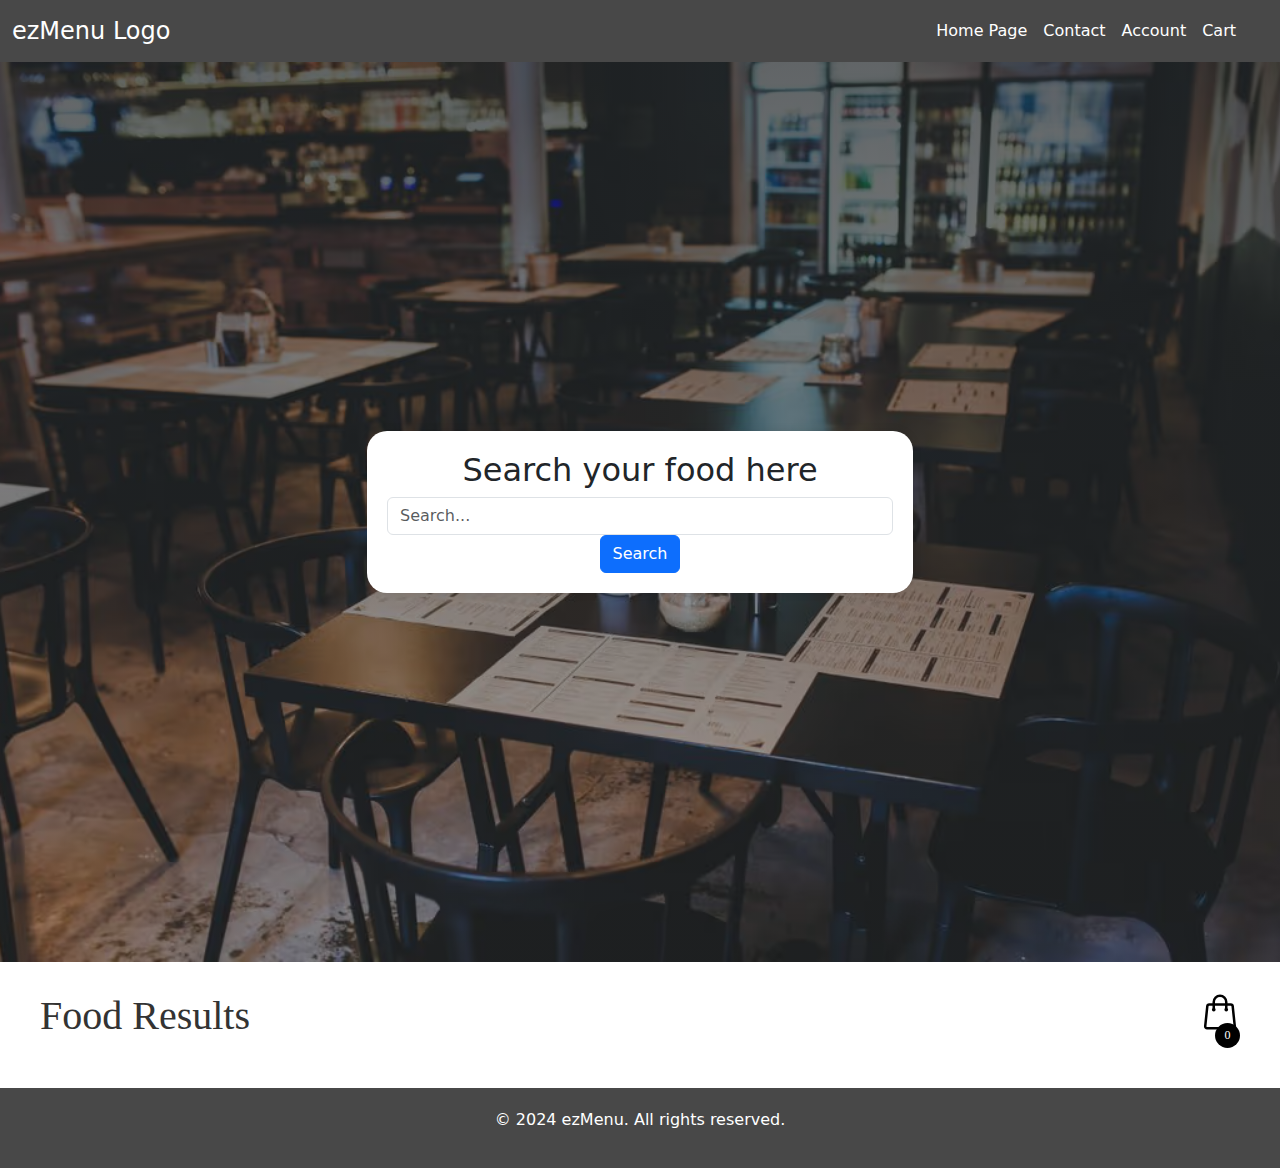
==== frontend/index.html @ d2252c87 "push bad commit" ====
<!DOCTYPE html>
<html lang="en">

<head>
  <meta charset="UTF-8">
  <meta http-equiv="X-UA-Compatible" content="IE=edge">
  <meta name="viewport" content="width=device-width, initial-scale=1.0">
  <title>ezMenu</title>
  <meta name="description" content="Web personal a modo de curriculum de Gonzalo De Los Reyes Sánchez.">
  <meta name="keywords"
    content="menu, crear menu, restaurante, carta, recetas, generador de menus, generador de cartas, qr menu, aprender recetas">
  <meta name="author" content="ezMenu">
  <meta name="copyright" content="ezMenu">
  <link rel="icon" href="assets/logo.png">
  <!-- Enlace a la biblioteca de Bootstrap -->
  <link href="https://cdn.jsdelivr.net/npm/bootstrap@5.3.0/dist/css/bootstrap.min.css" rel="stylesheet">
  <!-- Estilos personalizados -->
  <link rel="stylesheet" href="./css/style.css">
</head>

<body>

  <!-- Header con el navbar -->
  <header>
    <nav class="navbar navbar-expand-lg navbar-light bg-light">
      <div class="container-fluid">
        <a class="navbar-brand" href="#">ezMenu Logo</a>
        <button class="navbar-toggler" type="button" data-bs-toggle="collapse" data-bs-target="#navbarSupportedContent"
          aria-controls="navbarSupportedContent" aria-expanded="false" aria-label="Toggle navigation">
          <span class="navbar-toggler-icon"></span>
        </button>
        <div class="collapse navbar-collapse" id="navbarSupportedContent">
          <ul class="navbar-nav ms-auto mb-2 mb-lg-0 me-4">
            <li class="nav-item">
              <a class="nav-link" href="#">Home Page</a>
            </li>
            <li class="nav-item">
              <a class="nav-link" href="#">Contact</a>
            </li>
            <li class="nav-item">
              <a class="nav-link" href="#">Account</a>
            </li>
            <li class="nav-item">
              <a class="nav-link" href=#carrito>Cart</a>
            </li>
          </ul>
        </div>
      </div>
    </nav>
  </header>

  <!-- Section Inicio-->
  <section class="inicio-section">
    <div class="container text-center">
      <div class="row">
        <div class="col-md-6 offset-md-3">
          <div class="search-box">
            <h2 class="text-center">Search your food here</h2>
            <form id="searchForm" action="#" class="text-center">
              <div class="form-group">
                <input id="searchInput" type="text" class="form-control" placeholder="Search...">
              </div>
              <button type="submit" class="btn btn-primary">Search</button>
            </form>
          </div>
        </div>
      </div>
    </div>
  </section>


  </section>
  <!-- Elemento de carga -->
  <div id="loader" style="display: none;">Cargando...</div>
  <section class="Prueba">


    <h1>Food Results</h1>

    <div class="container-icon">
      <div class="container-cart-icon">
        <svg xmlns="http://www.w3.org/2000/svg" fill="none" viewBox="0 0 24 24" stroke-width="1.5" stroke="currentColor"
          class="icon-cart">
          <path stroke-linecap="round" stroke-linejoin="round"
            d="M15.75 10.5V6a3.75 3.75 0 10-7.5 0v4.5m11.356-1.993l1.263 12c.07.665-.45 1.243-1.119 1.243H4.25a1.125 1.125 0 01-1.12-1.243l1.264-12A1.125 1.125 0 015.513 7.5h12.974c.576 0 1.059.435 1.119 1.007zM8.625 10.5a.375.375 0 11-.75 0 .375.375 0 01.75 0zm7.5 0a.375.375 0 11-.75 0 .375.375 0 01.75 0z" />
        </svg>
        <div class="count-products">
          <span id="contador-productos">0</span>
        </div>
      </div>

      <div class="container-cart-products hidden-cart">
        <div class="row-product hidden">
          <div class="cart-product">
            <div class="info-cart-product">
              <span class="cantidad-producto-carrito">1</span>
              <p class="titulo-producto-carrito">Zapatos Nike</p>
              <span class="precio-producto-carrito">$80</span>
            </div>
            <svg xmlns="http://www.w3.org/2000/svg" fill="none" viewBox="0 0 24 24" stroke-width="1.5"
              stroke="currentColor" class="icon-close">
              <path stroke-linecap="round" stroke-linejoin="round" d="M6 18L18 6M6 6l12 12" />
            </svg>
          </div>
        </div>

        <div class="cart-total hidden">
          <h3>Total:</h3>
          <span class="total-pagar">$0</span>
        </div>
        <h3><button class= "crear-menu hidden" id="crearMenu-btn">Crear Menu</button></h3>
        <p class="cart-empty">El carrito está vacío</p>
      </div>
    </div>

  </section>
  <section id="carrito" class="container-items">
  <button id="qr_boton">Generar QR</button>

  </section>


  <!-- Footer -->
  <footer class="text-center mt-auto">
    <p>© 2024 ezMenu. All rights reserved.</p>
  </footer>

  <script src="./js/script.js" type="module"></script>
  <!-- Script de Bootstrap (opcional si deseas funcionalidades como el navbar-toggle) -->
  <script src="https://cdn.jsdelivr.net/npm/bootstrap@5.3.0/dist/js/bootstrap.bundle.min.js"></script>
</body>
</html>
---- frontend/css/style.css ----
/* Me permite deslizar cuando hago clic en los links del menu */
html {
  scroll-behavior: smooth;
}
/* Estilos para el logo */
header .bg-light {
  --bs-bg-opacity: 1;
  background-color: #484848 !important; /* Reemplaza "tu-color" con el color que desees */
}
.nav {
  color: white;
}
.navbar-brand {
    font-size: 1.5rem;
    color: white;
  }
.nav-link {
  color: white;
}
/* Estilos para el footer */
footer {
    background-color: #484848;
    color: white;
    padding: 20px 0;
}
/* Section Inicio */

.inicio-section {
  height: 100vh;
  background: linear-gradient(
      to top,
      rgba(30, 35, 38, 0.4),
      rgba(30, 35, 38, 0.7)
    ),
    url('../assets/img/restaurant.png');
  background-size: cover;
  background-position: center;
  display: flex;
  justify-content: center;
  align-items: center;
  position: relative;
}

.search-box {
  background-color: white; /* Fondo blanco */
  padding: 20px;
  border-radius: 20px; /* Bordes redondeados */
  box-shadow: 0 0 10px rgba(0, 0, 0, 0.1); /* Sombra */
}

/* Section Cards */
.cards-section {
  padding: 50px 0;
  background-color: #f8f9fa;
}

/*Carrito*/
.container-items{
  margin: 0 auto;
  max-width: 1200px;
  font-family: 'Lato';
  color: #333;
  display: grid;
  grid-template-columns: repeat(3, 1fr);
  gap: 20px;
}

.item{
  border-radius: 10px;
}

.item:hover{
  box-shadow: 0 10px 20px rgba(0, 0, 0, 0.20);
}


.item img{
  
  width: 100%;
  height: 300px;
  object-fit: cover;
  border-radius: 10px 10px 0 0;
  transition: all .5s;
  
}

.item figure{
  overflow: hidden;
}

.item:hover img{
  transform: scale(1.2);
}

.info-product{
  padding: 15px 30px;
  line-height: 2;
  display: flex;
  flex-direction: column;
  gap: 10px;
}

.price{
  font-size: 18px;
  font-weight: 900;
}

.info-product button{
  border: none;
  background: none;
  background-color: #000;
  color: #fff;
  padding: 15px 10px;
  cursor: pointer;
}

.cart-empty{
  padding: 20px;
  text-align: center;
}


.hidden{
  display: none;
}

.icon-cart{
  width: 40px;
  height: 40px;
  stroke: #000;
}

.icon-cart:hover{
  cursor: pointer;
}

img{
  max-width: 100%;
}

/*carrito v1.1*/
.Prueba{
  margin: 0 auto;
  max-width: 1200px;
  font-family: 'Lato';
  color: #333;
  display: flex;
  justify-content: space-between;
  padding: 30px 0 40px 0;
}

.container-icon{
  position: relative;
}

.count-products{
  position: absolute;
  top: 55%;
  right: 0;

  background-color: #000;
  color: #fff;
  width: 25px;
  height: 25px;

  display: flex;
  justify-content: center;
  align-items: center;
  border-radius: 50%;
}

#contador-productos{
  font-size: 12px;
}

.container-cart-products{
  position: absolute;
  top: 50px;
  right: 0;

  background-color: #fff;
  width: 400px;
  z-index: 1;
  box-shadow: 0 10px 20px rgba(0, 0, 0, 0.20);
  border-radius: 10px;
  
}

.cart-product{
  display: flex;
  align-items: center;
  justify-content: space-between;
  padding: 30px;

  border-bottom: 1px solid rgba(0, 0, 0, 0.20);

}

.info-cart-product{
  display: flex;
  justify-content: space-between;
  flex: 0.8;
}

.titulo-producto-carrito{
  font-size: 20px;
}

.precio-producto-carrito{
  font-weight: 700;
  font-size: 20px;
  margin-left: 10px;
}

.cantidad-producto-carrito{
  font-weight: 400;
  font-size: 20px;
}

.icon-close{
  width: 25px;
  height: 25px;
}

.icon-close:hover{
  stroke: red;
  cursor: pointer;
}

.cart-total{
  display: flex;
  justify-content: center;
  align-items: center;
  padding: 20px 0;
  gap: 20px;
}

.cart-total h3{
  font-size: 20px;
  font-weight: 700;
}

.total-pagar{
  font-size: 20px;
  font-weight: 900;
}

.hidden-cart{
  display: none;
}
#crearMenu-btn {
  margin-left: 100px;
  background-color: #007bff;
  color: #fff;
  border: none;
  padding: 8px 16px;
  cursor: pointer;
}

#crearMenu-btn:hover {
  background-color: #0056b3;
}
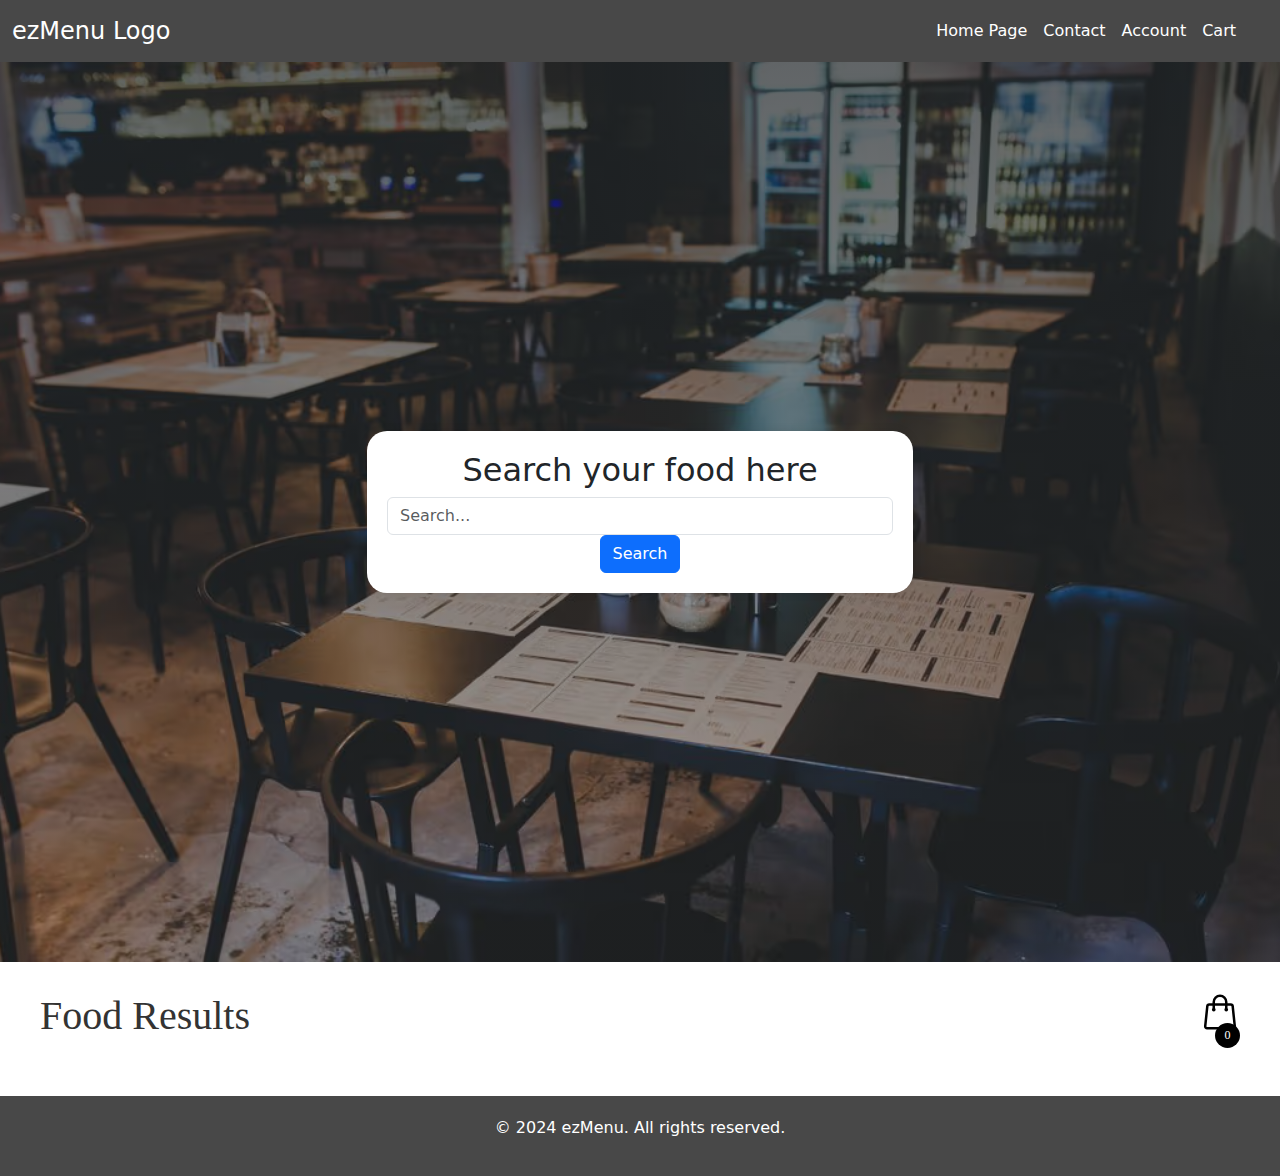
==== commit f1ffc4b5: "boton qr" ====
--- a/frontend/index.html
+++ b/frontend/index.html
@@ -108,7 +108,7 @@
           <h3>Total:</h3>
           <span class="total-pagar">$0</span>
         </div>
-        <h3><button class= "crear-menu hidden" id="crearMenu-btn">Crear Menu</button></h3>
+        
         <p class="cart-empty">El carrito está vacío</p>
       </div>
     </div>
@@ -118,6 +118,8 @@
   <button id="qr_boton">Generar QR</button>
 
   </section>
+  <h3><button class= "crear-menu hidden" id="crearMenu-btn">Crear Menu</button></h3>
+  <h3><button class= "crear-qr hidden" id="qr_boton">Generar QR</button></h3>
 
 
   <!-- Footer -->
--- a/frontend/css/style.css
+++ b/frontend/css/style.css
@@ -249,7 +249,7 @@
   display: none;
 }
 #crearMenu-btn {
-  margin-left: 100px;
+  margin-left: 870px;
   background-color: #007bff;
   color: #fff;
   border: none;
@@ -260,3 +260,15 @@
 #crearMenu-btn:hover {
   background-color: #0056b3;
 }
+#qr_boton {
+  margin-left: 870px;
+  background-color: #007bff;
+  color: #fff;
+  border: none;
+  padding: 8px 16px;
+  cursor: pointer;
+}
+
+#qr_boton {
+  background-color: #0056b3;
+}
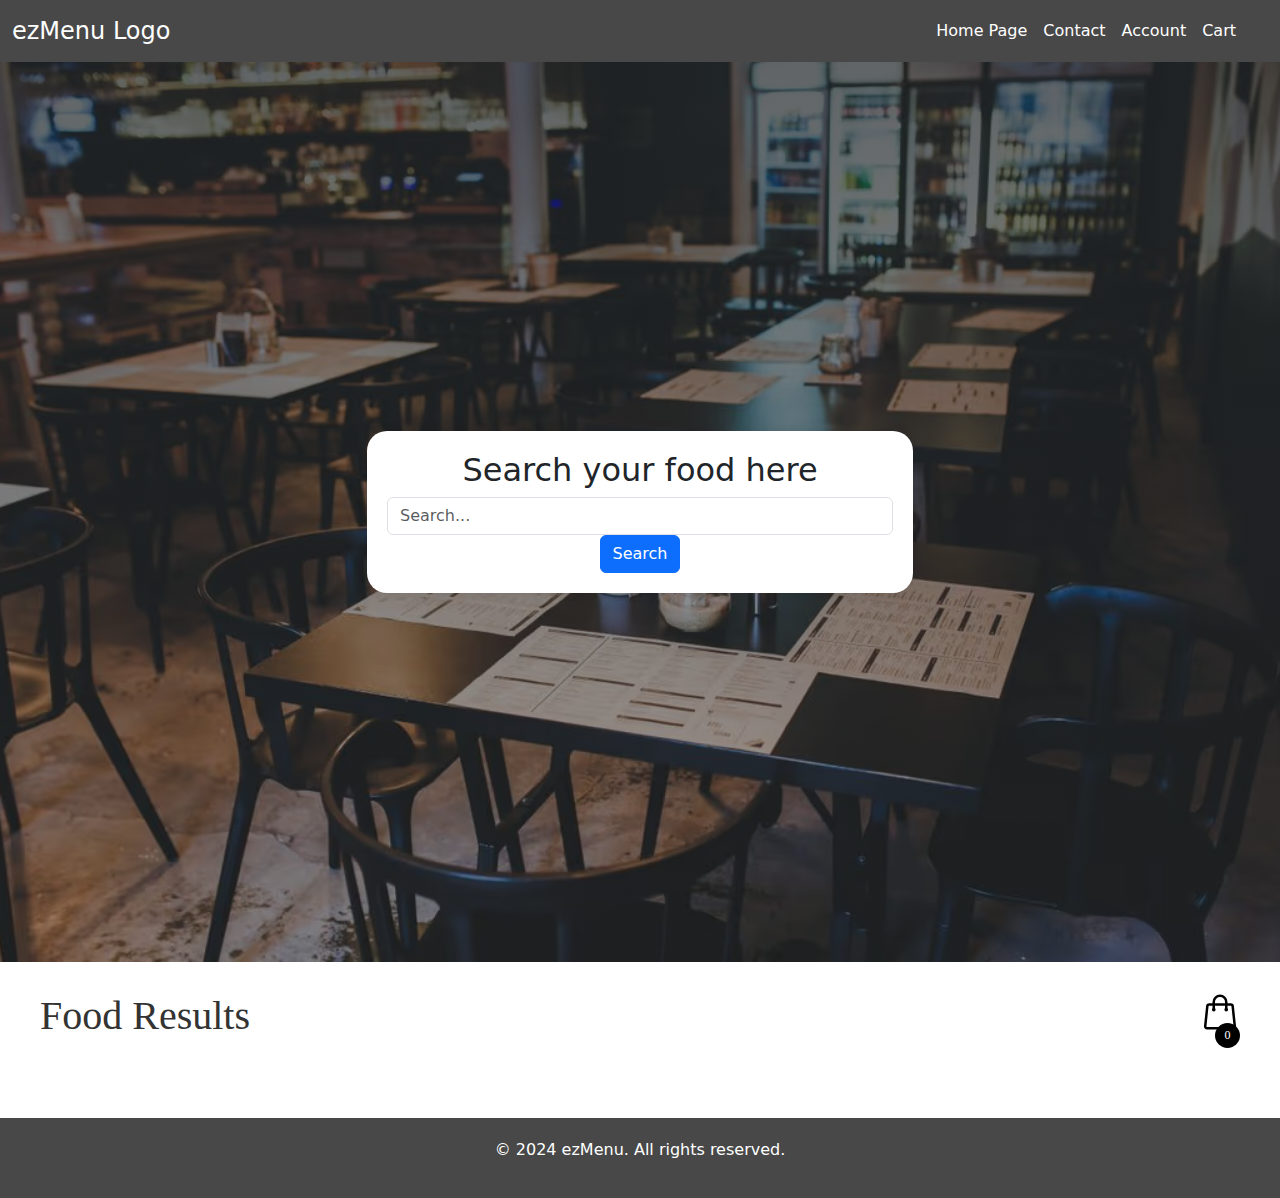
==== commit 35556ddf: "Mejorando frontend, refactorizando codigo." ====
--- a/frontend/index.html
+++ b/frontend/index.html
@@ -109,18 +109,27 @@
           <span class="total-pagar">$0</span>
         </div>
         
-        <p class="cart-empty">El carrito está vacío</p>
+        <p class="cart-empty">Cart is empty</p>
       </div>
     </div>
 
   </section>
   <section id="carrito" class="container-items">
-  <button id="qr_boton">Generar QR</button>
 
   </section>
-  <h3><button class= "crear-menu hidden" id="crearMenu-btn">Crear Menu</button></h3>
-  <h3><button class= "crear-qr hidden" id="qr_boton">Generar QR</button></h3>
-
+  <div class="container">
+    <div class="row">
+      <div class="col text-center">
+        <button class= "crear-menu hidden" id="crearMenu-btn">Create Menu</button>
+      </div>
+    </div>
+    <div class="row">
+      <div class="col text-center">
+        <button class= "crear-qr hidden" id="qr_boton">Generate QR</button>
+      </div>
+    </div>
+  </div>
+  
 
   <!-- Footer -->
   <footer class="text-center mt-auto">
--- a/frontend/css/style.css
+++ b/frontend/css/style.css
@@ -57,6 +57,8 @@
 /*Carrito*/
 .container-items{
   margin: 0 auto;
+  margin-top: 10px;
+  margin-bottom: 20px;
   max-width: 1200px;
   font-family: 'Lato';
   color: #333;
@@ -67,6 +69,9 @@
 
 .item{
   border-radius: 10px;
+  display: flex;
+  flex-direction: column;
+  height: 100%; /* Asegura que el artículo ocupe toda la altura disponible */
 }
 
 .item:hover{
@@ -105,13 +110,14 @@
   font-weight: 900;
 }
 
-.info-product button{
+.item button{
   border: none;
   background: none;
   background-color: #000;
   color: #fff;
   padding: 15px 10px;
   cursor: pointer;
+  margin-top: auto;
 }
 
 .cart-empty{
@@ -248,27 +254,33 @@
 .hidden-cart{
   display: none;
 }
+
 #crearMenu-btn {
-  margin-left: 870px;
+  align-items: center;
   background-color: #007bff;
   color: #fff;
   border: none;
-  padding: 8px 16px;
-  cursor: pointer;
+  padding: 20px 119px;
+  cursor: pointer;
+  margin: 40px;
+  font-size: 3rem; 
 }
 
 #crearMenu-btn:hover {
   background-color: #0056b3;
 }
+
 #qr_boton {
-  margin-left: 870px;
-  background-color: #007bff;
+  align-items: center;
+  background-color: #179037;
   color: #fff;
   border: none;
-  padding: 8px 16px;
-  cursor: pointer;
-}
-
-#qr_boton {
-  background-color: #0056b3;
-}
+  padding: 20px 119px;
+  cursor: pointer;
+  margin: 40px;
+  font-size: 3rem;
+}
+
+#qr_boton:hover {
+  background-color: #168233;
+}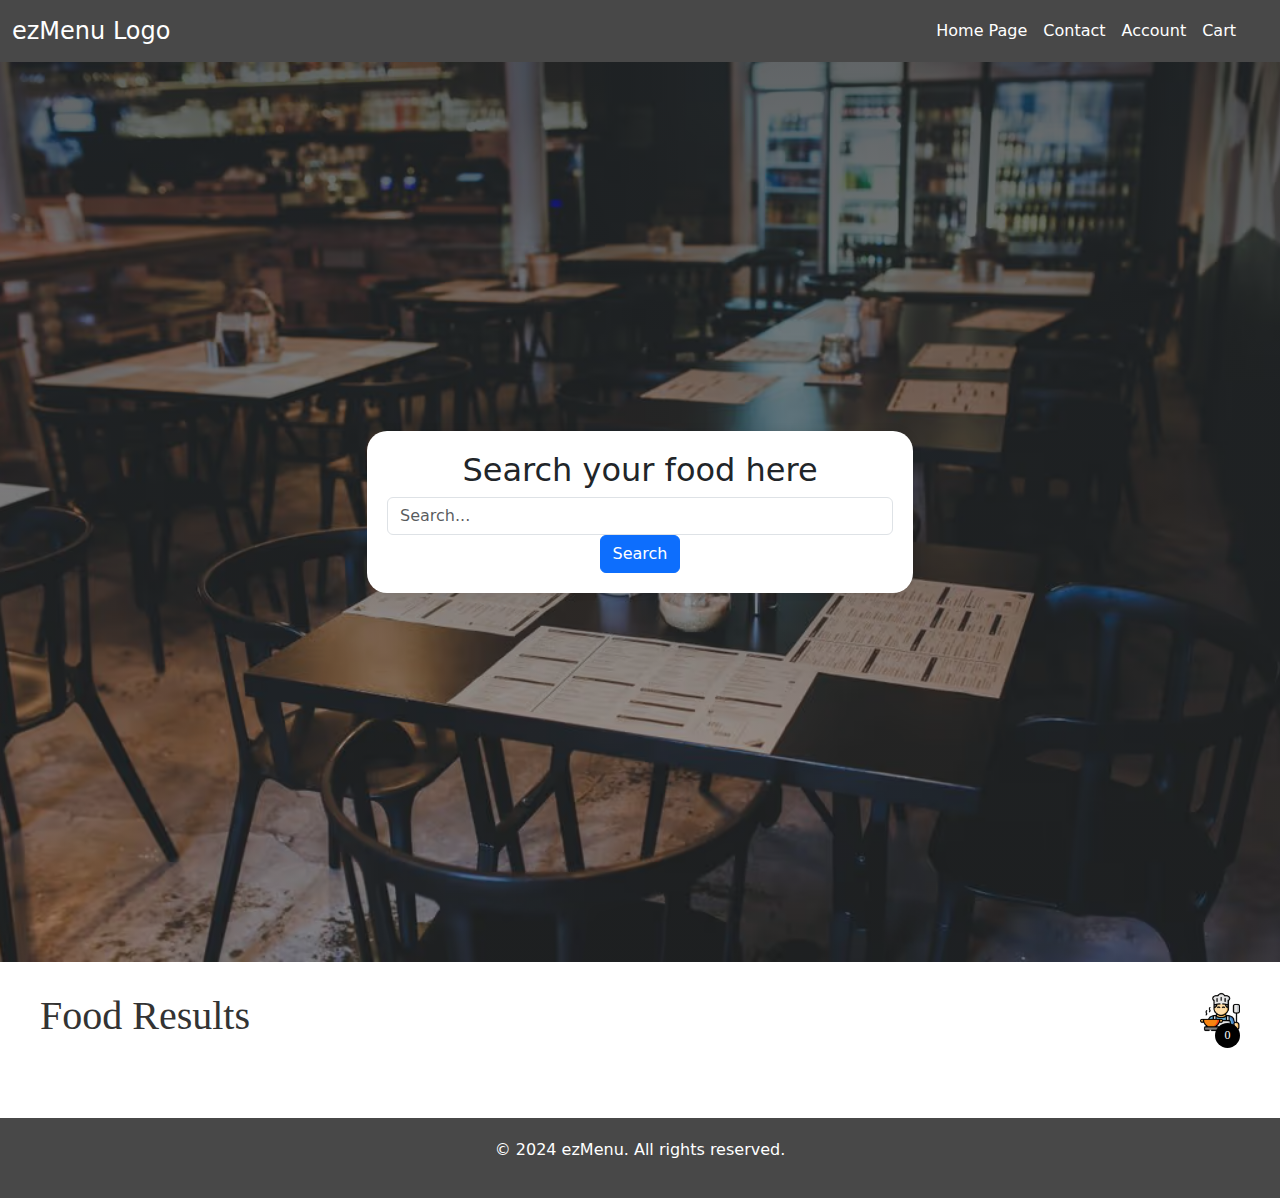
==== commit 98de8403: "see more de cada comida, vista previa casi finalizada" ====
--- a/frontend/index.html
+++ b/frontend/index.html
@@ -79,8 +79,8 @@
 
     <div class="container-icon">
       <div class="container-cart-icon">
-        <svg xmlns="http://www.w3.org/2000/svg" fill="none" viewBox="0 0 24 24" stroke-width="1.5" stroke="currentColor"
-          class="icon-cart">
+        <img src="./assets/menu_icon.png" class="icon-cart">
+        <!--<svg xmlns="http://www.w3.org/2000/svg" fill="none" viewBox="0 0 24 24" stroke-width="1.5" stroke="currentColor"-->
           <path stroke-linecap="round" stroke-linejoin="round"
             d="M15.75 10.5V6a3.75 3.75 0 10-7.5 0v4.5m11.356-1.993l1.263 12c.07.665-.45 1.243-1.119 1.243H4.25a1.125 1.125 0 01-1.12-1.243l1.264-12A1.125 1.125 0 015.513 7.5h12.974c.576 0 1.059.435 1.119 1.007zM8.625 10.5a.375.375 0 11-.75 0 .375.375 0 01.75 0zm7.5 0a.375.375 0 11-.75 0 .375.375 0 01.75 0z" />
         </svg>
@@ -129,7 +129,22 @@
       </div>
     </div>
   </div>
-  
+  <div class="preview">
+    <div class="modal-container" id="modal">
+      <div class="modal-content">
+      <span class="close" id="closeBtn">&times;</span>
+        <h2 id="modal-title">Título del artículo</h2>
+        <p id="modal-content">Contenido del artículo...</p>
+        <div id="modal-video">
+          <video id="video" width="550" height="360" controls="" autoplay="" name="media">
+            <source id =" source_video"
+                src=""
+                type="video/mp4">
+        </video>
+        </div>
+      </div>
+    </div>
+  </div>
 
   <!-- Footer -->
   <footer class="text-center mt-auto">
--- a/frontend/css/style.css
+++ b/frontend/css/style.css
@@ -283,4 +283,41 @@
 
 #qr_boton:hover {
   background-color: #168233;
-}+}
+
+/* Estilos para el modal */
+.modal-container {
+  display: none;
+  position: fixed;
+  z-index: 999;
+  left: 0;
+  top: 0;
+  width: 100%;
+  height: 100%;
+  background-color: rgba(0, 0, 0, 0.5);
+}
+
+.modal-content {
+  background-color: #fefefe;
+  margin: 15% auto;
+  padding: 20px;
+  border: 1px solid #888;
+  width: 80%;
+  max-width: 600px;
+  text-align: center;
+  position: relative;
+}
+
+.close {
+  color: #aaa;
+  float: right;
+  font-size: 28px;
+  font-weight: bold;
+}
+
+.close:hover,
+.close:focus {
+  color: black;
+  text-decoration: none;
+  cursor: pointer;
+}
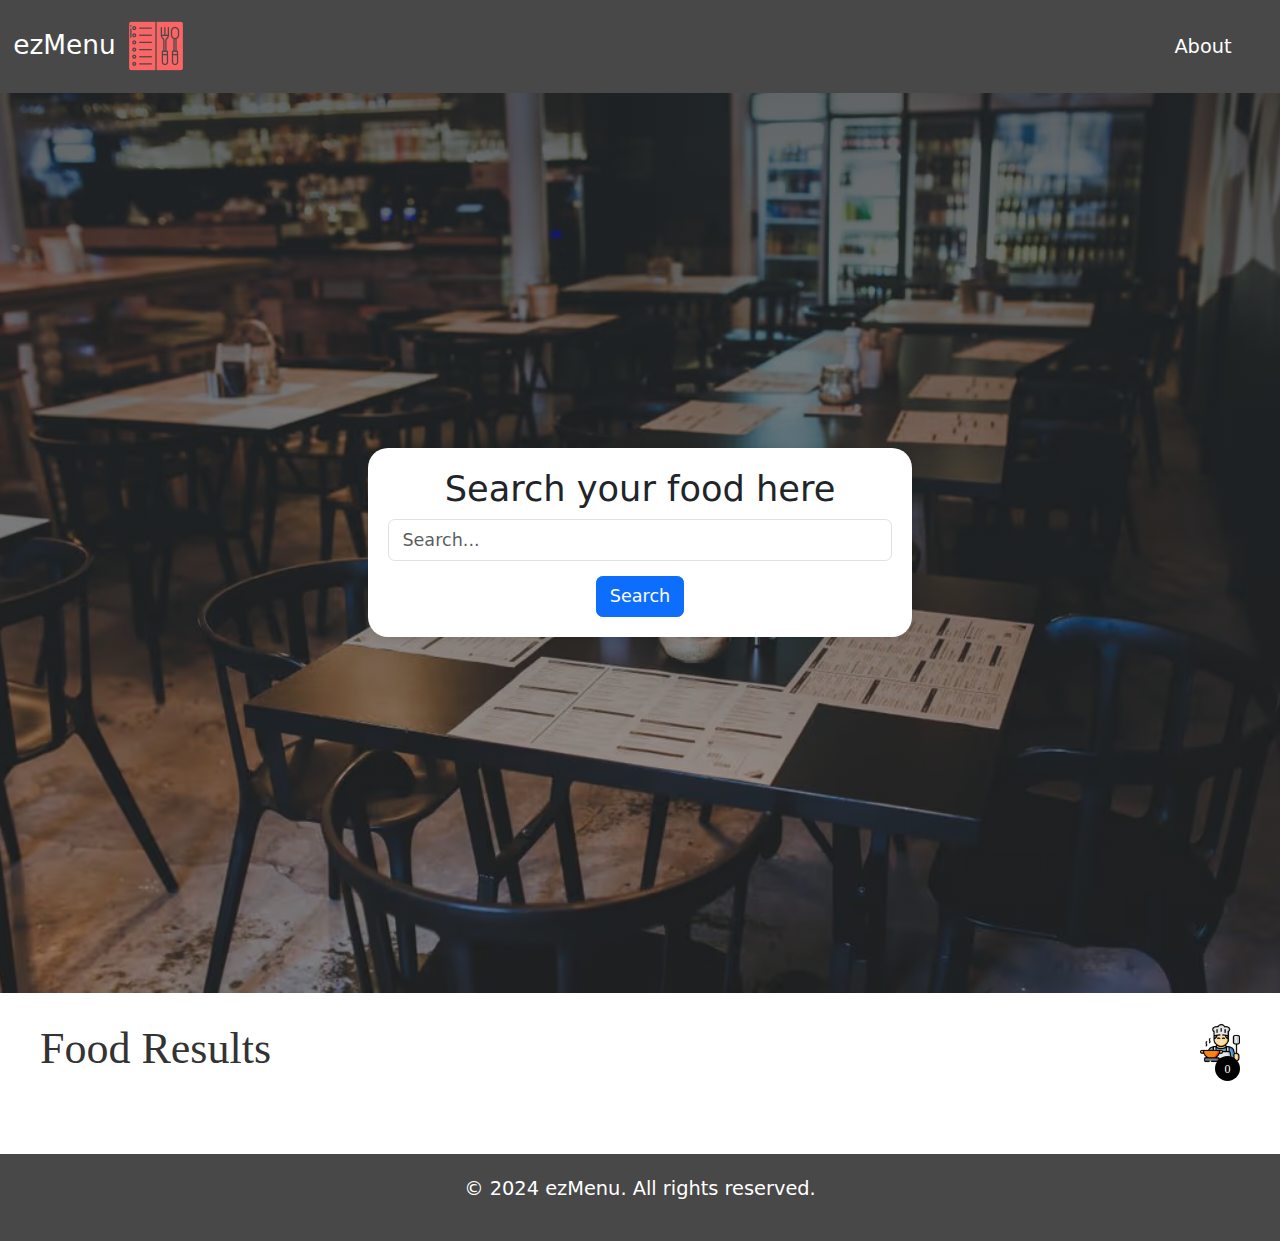
==== commit d7e327d9: "Mejorando frontend" ====
--- a/frontend/index.html
+++ b/frontend/index.html
@@ -24,25 +24,20 @@
   <header>
     <nav class="navbar navbar-expand-lg navbar-light bg-light">
       <div class="container-fluid">
-        <a class="navbar-brand" href="#">ezMenu Logo</a>
+        <a class="navbar-brand" href="#">ezMenu
+          <img src="./assets/logo.png" alt="Logo">
+        </a>
         <button class="navbar-toggler" type="button" data-bs-toggle="collapse" data-bs-target="#navbarSupportedContent"
           aria-controls="navbarSupportedContent" aria-expanded="false" aria-label="Toggle navigation">
           <span class="navbar-toggler-icon"></span>
         </button>
         <div class="collapse navbar-collapse" id="navbarSupportedContent">
           <ul class="navbar-nav ms-auto mb-2 mb-lg-0 me-4">
+
             <li class="nav-item">
-              <a class="nav-link" href="#">Home Page</a>
+              <a class="nav-link" href="./pages/about.html">About</a>
             </li>
-            <li class="nav-item">
-              <a class="nav-link" href="#">Contact</a>
-            </li>
-            <li class="nav-item">
-              <a class="nav-link" href="#">Account</a>
-            </li>
-            <li class="nav-item">
-              <a class="nav-link" href=#carrito>Cart</a>
-            </li>
+
           </ul>
         </div>
       </div>
@@ -68,50 +63,41 @@
     </div>
   </section>
 
+  <section class="Prueba">
+  <h1>Food Results</h1>
 
-  </section>
-  <!-- Elemento de carga -->
-  <div id="loader" style="display: none;">Cargando...</div>
-  <section class="Prueba">
+  <div class="container-icon">
+    <div class="container-cart-icon">
+      <img src="./assets/menu_icon.png" class="icon-cart">
+      
+      <div class="count-products">
+        <span id="contador-productos">0</span>
+      </div>
+    </div>
 
-
-    <h1>Food Results</h1>
-
-    <div class="container-icon">
-      <div class="container-cart-icon">
-        <img src="./assets/menu_icon.png" class="icon-cart">
-        <!--<svg xmlns="http://www.w3.org/2000/svg" fill="none" viewBox="0 0 24 24" stroke-width="1.5" stroke="currentColor"-->
-          <path stroke-linecap="round" stroke-linejoin="round"
-            d="M15.75 10.5V6a3.75 3.75 0 10-7.5 0v4.5m11.356-1.993l1.263 12c.07.665-.45 1.243-1.119 1.243H4.25a1.125 1.125 0 01-1.12-1.243l1.264-12A1.125 1.125 0 015.513 7.5h12.974c.576 0 1.059.435 1.119 1.007zM8.625 10.5a.375.375 0 11-.75 0 .375.375 0 01.75 0zm7.5 0a.375.375 0 11-.75 0 .375.375 0 01.75 0z" />
-        </svg>
-        <div class="count-products">
-          <span id="contador-productos">0</span>
+    <div class="container-cart-products hidden-cart">
+      <div class="row-product hidden">
+        <div class="cart-product">
+          <div class="info-cart-product">
+            <span class="cantidad-producto-carrito">1</span>
+            <p class="titulo-producto-carrito">Zapatos Nike</p>
+            <span class="precio-producto-carrito">$80</span>
+          </div>
+          <svg xmlns="http://www.w3.org/2000/svg" fill="none" viewBox="0 0 24 24" stroke-width="1.5"
+            stroke="currentColor" class="icon-close">
+            <path stroke-linecap="round" stroke-linejoin="round" d="M6 18L18 6M6 6l12 12" />
+          </svg>
         </div>
       </div>
 
-      <div class="container-cart-products hidden-cart">
-        <div class="row-product hidden">
-          <div class="cart-product">
-            <div class="info-cart-product">
-              <span class="cantidad-producto-carrito">1</span>
-              <p class="titulo-producto-carrito">Zapatos Nike</p>
-              <span class="precio-producto-carrito">$80</span>
-            </div>
-            <svg xmlns="http://www.w3.org/2000/svg" fill="none" viewBox="0 0 24 24" stroke-width="1.5"
-              stroke="currentColor" class="icon-close">
-              <path stroke-linecap="round" stroke-linejoin="round" d="M6 18L18 6M6 6l12 12" />
-            </svg>
-          </div>
-        </div>
+      <div class="cart-total hidden">
+        <h3>Total:</h3>
+        <span class="total-pagar">$0</span>
+      </div>
 
-        <div class="cart-total hidden">
-          <h3>Total:</h3>
-          <span class="total-pagar">$0</span>
-        </div>
-        
-        <p class="cart-empty">Cart is empty</p>
-      </div>
+      <p class="cart-empty">Cart is empty</p>
     </div>
+  </div>
 
   </section>
   <section id="carrito" class="container-items">
@@ -120,27 +106,31 @@
   <div class="container">
     <div class="row">
       <div class="col text-center">
-        <button class= "crear-menu hidden" id="crearMenu-btn">Create Menu</button>
+        <button class="crear-menu hidden" id="crearMenu-btn">Create Menu</button>
       </div>
     </div>
     <div class="row">
       <div class="col text-center">
-        <button class= "crear-qr hidden" id="qr_boton">Generate QR</button>
+        <button class="crear-qr hidden" id="qr_boton">Generate QR</button>
       </div>
     </div>
   </div>
   <div class="preview">
     <div class="modal-container" id="modal">
       <div class="modal-content">
-      <span class="close" id="closeBtn">&times;</span>
+
+        <span class="close" id="closeBtn">&times;</span>
         <h2 id="modal-title">Título del artículo</h2>
         <p id="modal-content">Contenido del artículo...</p>
+        <h4>Ingredients</h4>
+        <p id="modal-ingredients"></p>
+        <h4>Nutritional Information</h4>
+        <p id="modal-nutrition"></p>
+        <h4>Tutorial</h4>
         <div id="modal-video">
-          <video id="video" width="550" height="360" controls="" autoplay="" name="media">
-            <source id =" source_video"
-                src=""
-                type="video/mp4">
-        </video>
+          <video id="video" width="80%" height="360" controls="" autoplay="" name="media">
+            <source id=" source_video" src="" type="video/mp4">
+          </video>
         </div>
       </div>
     </div>
@@ -155,4 +145,5 @@
   <!-- Script de Bootstrap (opcional si deseas funcionalidades como el navbar-toggle) -->
   <script src="https://cdn.jsdelivr.net/npm/bootstrap@5.3.0/dist/js/bootstrap.bundle.min.js"></script>
 </body>
-</html>
+
+</html>--- a/frontend/css/style.css
+++ b/frontend/css/style.css
@@ -1,4 +1,7 @@
- /* Me permite deslizar cuando hago clic en los links del menu */
+* {
+  font-size: 1.1rem;
+}
+/* Me permite deslizar cuando hago clic en los links del menu */
 html {
   scroll-behavior: smooth;
 }
@@ -11,17 +14,21 @@
   color: white;
 }
 .navbar-brand {
-    font-size: 1.5rem;
-    color: white;
-  }
+  font-size: 1.5rem;
+  color: white;
+}
+
+#searchInput{
+  margin-bottom: 15px;
+}
 .nav-link {
   color: white;
 }
 /* Estilos para el footer */
 footer {
-    background-color: #484848;
-    color: white;
-    padding: 20px 0;
+  background-color: #484848;
+  color: white;
+  padding: 20px 0;
 }
 /* Section Inicio */
 
@@ -32,7 +39,7 @@
       rgba(30, 35, 38, 0.4),
       rgba(30, 35, 38, 0.7)
     ),
-    url('../assets/img/restaurant.png');
+    url("../assets/img/restaurant.png");
   background-size: cover;
   background-position: center;
   display: flex;
@@ -55,62 +62,61 @@
 }
 
 /*Carrito*/
-.container-items{
+.container-items {
   margin: 0 auto;
   margin-top: 10px;
   margin-bottom: 20px;
   max-width: 1200px;
-  font-family: 'Lato';
+  font-family: "Lato";
   color: #333;
   display: grid;
   grid-template-columns: repeat(3, 1fr);
   gap: 20px;
 }
 
-.item{
+.item {
   border-radius: 10px;
   display: flex;
   flex-direction: column;
   height: 100%; /* Asegura que el artículo ocupe toda la altura disponible */
 }
 
-.item:hover{
-  box-shadow: 0 10px 20px rgba(0, 0, 0, 0.20);
-}
-
-
-.item img{
-  
+.item:hover {
+  box-shadow: 0 10px 20px rgba(0, 0, 0, 0.2);
+}
+
+.item img {
   width: 100%;
   height: 300px;
   object-fit: cover;
   border-radius: 10px 10px 0 0;
-  transition: all .5s;
-  
-}
-
-.item figure{
+  transition: all 0.5s;
+}
+
+.item figure {
   overflow: hidden;
 }
 
-.item:hover img{
+.item:hover img {
   transform: scale(1.2);
 }
 
-.info-product{
+.info-product {
   padding: 15px 30px;
   line-height: 2;
+  height: 177px;
   display: flex;
   flex-direction: column;
   gap: 10px;
-}
-
-.price{
+  text-align: center;
+}
+
+.price {
   font-size: 18px;
   font-weight: 900;
 }
 
-.item button{
+.item button {
   border: none;
   background: none;
   background-color: #000;
@@ -118,48 +124,58 @@
   padding: 15px 10px;
   cursor: pointer;
   margin-top: auto;
-}
-
-.cart-empty{
+  border-radius: 5px;
+}
+.item h2 {
+  text-align: center;
+  margin: auto !important;
+}
+.item button img.lupa-icon {
+  max-width: 32px;
+  max-height: 32px;
+}
+.item button:hover img {
+  transform: none; /* Anula la transformación de escala para la imagen dentro del botón */
+}
+.cart-empty {
   padding: 20px;
   text-align: center;
 }
 
-
-.hidden{
+.hidden {
   display: none;
 }
 
-.icon-cart{
+.icon-cart {
   width: 40px;
   height: 40px;
-  stroke: #000;
-}
-
-.icon-cart:hover{
-  cursor: pointer;
-}
-
-img{
+  margin-left: auto; /* Add this line */
+}
+
+.icon-cart:hover {
+  cursor: pointer;
+}
+
+img {
   max-width: 100%;
 }
 
 /*carrito v1.1*/
-.Prueba{
+.Prueba {
   margin: 0 auto;
   max-width: 1200px;
-  font-family: 'Lato';
+  font-family: "Lato";
   color: #333;
   display: flex;
   justify-content: space-between;
   padding: 30px 0 40px 0;
 }
 
-.container-icon{
+.container-icon {
   position: relative;
 }
 
-.count-products{
+.count-products {
   position: absolute;
   top: 55%;
   right: 0;
@@ -175,11 +191,10 @@
   border-radius: 50%;
 }
 
-#contador-productos{
+#contador-productos {
   font-size: 12px;
 }
-
-.container-cart-products{
+.container-cart-products {
   position: absolute;
   top: 50px;
   right: 0;
@@ -187,53 +202,51 @@
   background-color: #fff;
   width: 400px;
   z-index: 1;
-  box-shadow: 0 10px 20px rgba(0, 0, 0, 0.20);
+  box-shadow: 0 10px 20px rgba(0, 0, 0, 0.2);
   border-radius: 10px;
-  
-}
-
-.cart-product{
+}
+
+.cart-product {
   display: flex;
   align-items: center;
   justify-content: space-between;
   padding: 30px;
 
-  border-bottom: 1px solid rgba(0, 0, 0, 0.20);
-
-}
-
-.info-cart-product{
+  border-bottom: 1px solid rgba(0, 0, 0, 0.2);
+}
+
+.info-cart-product {
   display: flex;
   justify-content: space-between;
   flex: 0.8;
 }
 
-.titulo-producto-carrito{
-  font-size: 20px;
-}
-
-.precio-producto-carrito{
+.titulo-producto-carrito {
+  font-size: 20px;
+}
+
+.precio-producto-carrito {
   font-weight: 700;
   font-size: 20px;
   margin-left: 10px;
 }
 
-.cantidad-producto-carrito{
+.cantidad-producto-carrito {
   font-weight: 400;
   font-size: 20px;
 }
 
-.icon-close{
+.icon-close {
   width: 25px;
   height: 25px;
 }
 
-.icon-close:hover{
+.icon-close:hover {
   stroke: red;
   cursor: pointer;
 }
 
-.cart-total{
+.cart-total {
   display: flex;
   justify-content: center;
   align-items: center;
@@ -241,17 +254,17 @@
   gap: 20px;
 }
 
-.cart-total h3{
+.cart-total h3 {
   font-size: 20px;
   font-weight: 700;
 }
 
-.total-pagar{
+.total-pagar {
   font-size: 20px;
   font-weight: 900;
 }
 
-.hidden-cart{
+.hidden-cart {
   display: none;
 }
 
@@ -263,7 +276,7 @@
   padding: 20px 119px;
   cursor: pointer;
   margin: 40px;
-  font-size: 3rem; 
+  font-size: 3rem;
 }
 
 #crearMenu-btn:hover {
@@ -299,11 +312,13 @@
 
 .modal-content {
   background-color: #fefefe;
-  margin: 15% auto;
+  margin: 5% auto;
   padding: 20px;
   border: 1px solid #888;
   width: 80%;
-  max-width: 600px;
+  height: 80%;
+  max-height: 90%;
+  max-width: 90%;
   text-align: center;
   position: relative;
 }
@@ -317,7 +332,19 @@
 
 .close:hover,
 .close:focus {
-  color: black;
+  color: rgb(129, 11, 11);
   text-decoration: none;
   cursor: pointer;
 }
+
+.btn-ver-mas {
+  background-color: #9ea4ab !important;
+  color: #fff !important;
+  border-radius: 5px !important;
+  border: none !important;
+  padding: 10px 20px !important;
+  cursor: pointer !important;
+  margin: 10px 55px !important;
+  cursor: pointer !important;
+  margin-top: auto !important;
+}
